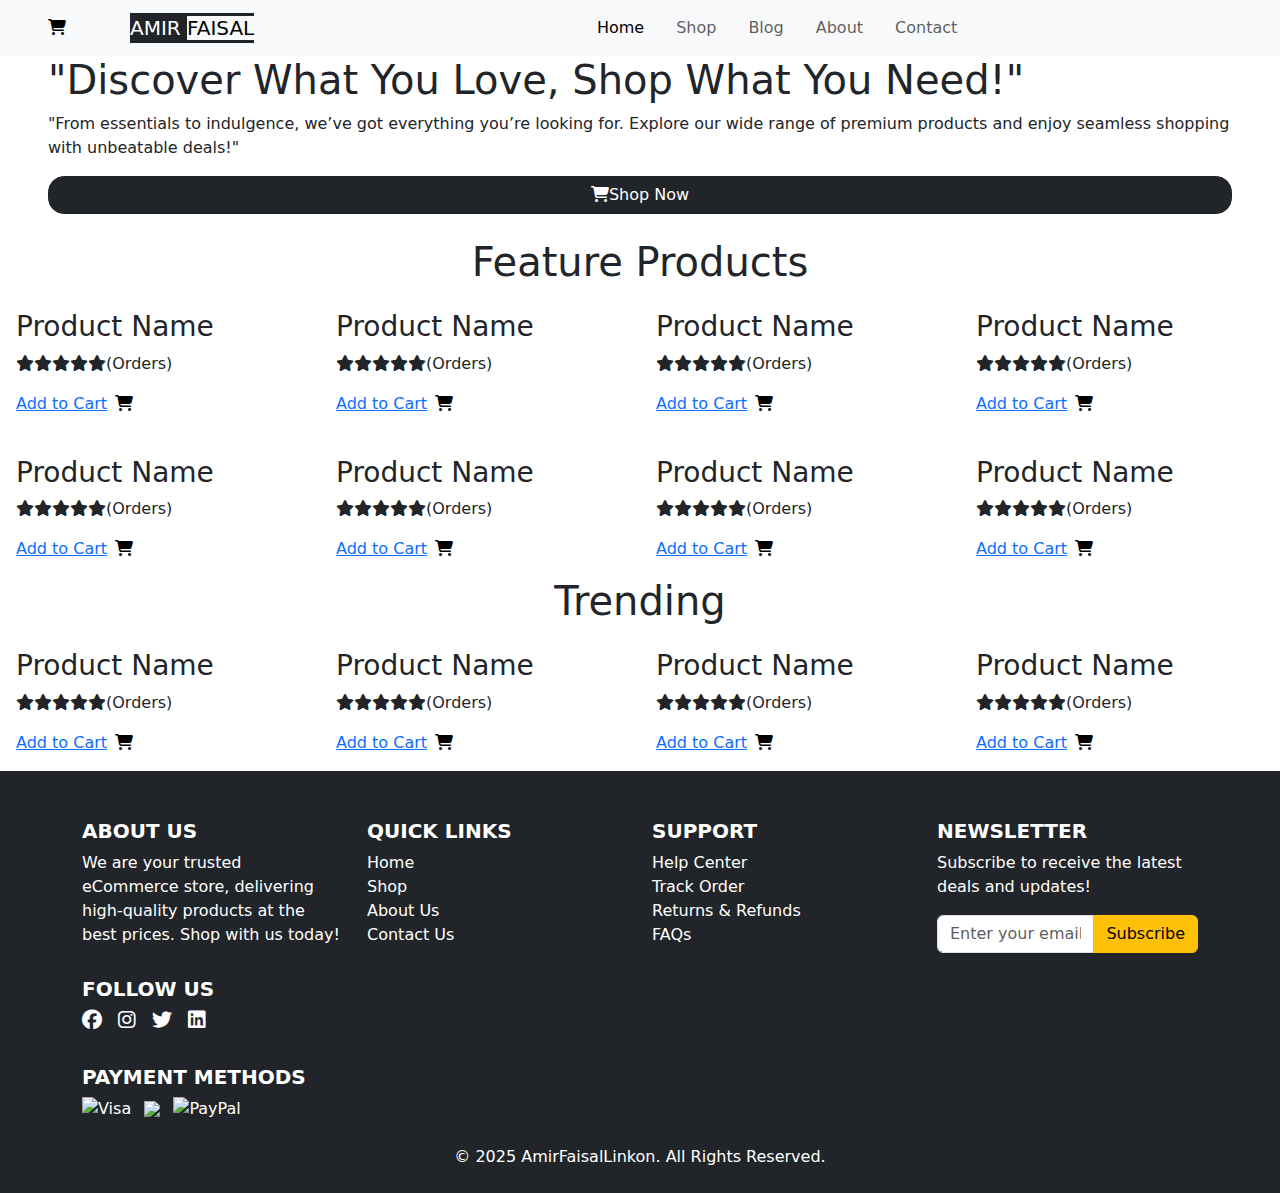
==== index.html @ 9a114ddc "Add files via upload" ====
<!DOCTYPE html>
<html lang="en">
<head>
    <meta charset="UTF-8">
    <meta name="viewport" content="width=device-width, initial-scale=1.0">
    <title>AMIR E-Commerce</title>
    <link rel="stylesheet" href="style.css">
    <link rel="stylesheet" href="media.css">
    <link href="https://cdn.jsdelivr.net/npm/bootstrap@5.3.3/dist/css/bootstrap.min.css" rel="stylesheet">
    <link rel="stylesheet" href="https://cdnjs.cloudflare.com/ajax/libs/font-awesome/6.7.2/css/all.min.css"/>
</head>
<body>
    <!-- navbar  -->
    <nav class="container-fluid navbar navbar-expand-sm bg-light sticky-top">
        <a id="shop" href=""><i class="fa-solid fa-cart-shopping text-black mx-5"></i></a>
        <div class="navbar-brand">
          <a class="nav-link text-bg-dark mx-3" href="index.html">AMIR <span class="text-bg-light">FAISAL</span></a>
        </div>
        <div class="container">
          <!-- Hamburger Icon for Small Screens -->
          <button class="navbar-toggler mx-3" type="button" data-bs-toggle="collapse" data-bs-target="#navbarNav" aria-controls="navbarNav" aria-expanded="false" aria-label="Toggle navigation">
            <span class="navbar-toggler-icon"></span>
          </button>
      
          <!-- Navbar Links -->
          <div class="collapse navbar-collapse" id="navbarNav">
            <ul class="navbar-nav d-flex justify-content-center container-fluid">
              <li class="nav-item mx-2">
                <a class="nav-link active" href="index.html">Home</a>
              </li>
              <li class="nav-item mx-2">
                <a class="nav-link" href="shop.html">Shop</a>
              </li>
              <li class="nav-item mx-2">
                <a class="nav-link" href="blog.html">Blog</a>
              </li>
              <li class="nav-item mx-2">
                <a class="nav-link" href="about.html">About</a>
              </li>
              <li class="nav-item mx-2">
                <a class="nav-link" href="contact.html">Contact</a>
              </li>
            </ul>
          </div>
        </div>
      </nav>
      <!-- main section  -->
      <main>
        <!-- hero section  -->
       <div class="hero container-fluid d-flex px-5">
        <div class="hero-info d-flex flex-column">
        <h1>"Discover What You Love, Shop What You Need!"</h1>
            <p>"From essentials to indulgence, we’ve got everything you’re looking for. Explore our wide range of premium products and enjoy seamless shopping with unbeatable deals!"</p>
            <a href="shop.html" class="btn btn-dark rounded-4"><i class="fa-solid fa-cart-shopping text-white"></i><span>Shop Now</span></a>
          </div>
            <img src="https://img.freepik.com/free-vector/commercial-label-with-big-sale-lettering-shopping-bag-banner_24877-56431.jpg" alt="">
       </div>
       <!-- Products Section  -->
       <div class="products">
          <div class="d-flex justify-content-center container-fluid pt-4"><h1 class="text-center">Feature Products</h1></div>
          <div class="feature-products container-fluid">
             <div class="row row-gap-2">
              <div class="col-xl-3 col-lg-4 col-md-6 col-12 d-flex container flex-column justify-content-center p-3">
                <img src="https://media.e-valy.com/cms/products/images/e701b6d6-b5fd-415c-8138-f733f087628c" alt="">
                <h3>Product Name</h3>
                <p><i class="fa-solid fa-star"></i><i class="fa-solid fa-star"></i><i class="fa-solid fa-star"></i><i class="fa-solid fa-star"></i><i class="fa-solid fa-star"></i><span>(Orders)</span></p>
                <a href="#">Add to Cart<i class="fa-solid fa-cart-shopping text-black mx-2"></i></a>
              </div>
              <div class="col-xl-3 col-lg-4 col-md-6 col-12 d-flex container flex-column justify-content-center p-3">
                <img src="https://media.e-valy.com/cms/products/images/e701b6d6-b5fd-415c-8138-f733f087628c" alt="">
                <h3>Product Name</h3>
                <p><i class="fa-solid fa-star"></i><i class="fa-solid fa-star"></i><i class="fa-solid fa-star"></i><i class="fa-solid fa-star"></i><i class="fa-solid fa-star"></i><span>(Orders)</span></p>
                <a href="#">Add to Cart<i class="fa-solid fa-cart-shopping text-black mx-2"></i></a>
              </div>
              <div class="col-xl-3 col-lg-4 col-md-6 col-12 d-flex container flex-column justify-content-center p-3">
                <img src="https://media.e-valy.com/cms/products/images/e701b6d6-b5fd-415c-8138-f733f087628c" alt="">
                <h3>Product Name</h3>
                <p><i class="fa-solid fa-star"></i><i class="fa-solid fa-star"></i><i class="fa-solid fa-star"></i><i class="fa-solid fa-star"></i><i class="fa-solid fa-star"></i><span>(Orders)</span></p>
                <a href="#">Add to Cart<i class="fa-solid fa-cart-shopping text-black mx-2"></i></a>
              </div>
              <div class="col-xl-3 col-lg-4 col-md-6 col-12 d-flex container flex-column justify-content-center p-3">
                <img src="https://media.e-valy.com/cms/products/images/e701b6d6-b5fd-415c-8138-f733f087628c" alt="">
                <h3>Product Name</h3>
                <p><i class="fa-solid fa-star"></i><i class="fa-solid fa-star"></i><i class="fa-solid fa-star"></i><i class="fa-solid fa-star"></i><i class="fa-solid fa-star"></i><span>(Orders)</span></p>
                <a href="#">Add to Cart<i class="fa-solid fa-cart-shopping text-black mx-2"></i></a>
              </div>
              <div class="col-xl-3 col-lg-4 col-md-6 col-12 d-flex container flex-column justify-content-center p-3">
                <img src="https://media.e-valy.com/cms/products/images/e701b6d6-b5fd-415c-8138-f733f087628c" alt="">
                <h3>Product Name</h3>
                <p><i class="fa-solid fa-star"></i><i class="fa-solid fa-star"></i><i class="fa-solid fa-star"></i><i class="fa-solid fa-star"></i><i class="fa-solid fa-star"></i><span>(Orders)</span></p>
                <a href="#">Add to Cart<i class="fa-solid fa-cart-shopping text-black mx-2"></i></a>
              </div>
              <div class="col-xl-3 col-lg-4 col-md-6 col-12 d-flex container flex-column justify-content-center p-3">
                <img src="https://media.e-valy.com/cms/products/images/e701b6d6-b5fd-415c-8138-f733f087628c" alt="">
                <h3>Product Name</h3>
                <p><i class="fa-solid fa-star"></i><i class="fa-solid fa-star"></i><i class="fa-solid fa-star"></i><i class="fa-solid fa-star"></i><i class="fa-solid fa-star"></i><span>(Orders)</span></p>
                <a href="#">Add to Cart<i class="fa-solid fa-cart-shopping text-black mx-2"></i></a>
              </div>
              <div class="col-xl-3 col-lg-4 col-md-6 col-12 d-flex container flex-column justify-content-center p-3">
                <img src="https://media.e-valy.com/cms/products/images/e701b6d6-b5fd-415c-8138-f733f087628c" alt="">
                <h3>Product Name</h3>
                <p><i class="fa-solid fa-star"></i><i class="fa-solid fa-star"></i><i class="fa-solid fa-star"></i><i class="fa-solid fa-star"></i><i class="fa-solid fa-star"></i><span>(Orders)</span></p>
                <a href="#">Add to Cart<i class="fa-solid fa-cart-shopping text-black mx-2"></i></a>
              </div>
              <div class="col-xl-3 col-lg-4 col-md-6 col-12 d-flex container flex-column justify-content-center p-3">
                <img src="https://media.e-valy.com/cms/products/images/e701b6d6-b5fd-415c-8138-f733f087628c" alt="">
                <h3>Product Name</h3>
                <p><i class="fa-solid fa-star"></i><i class="fa-solid fa-star"></i><i class="fa-solid fa-star"></i><i class="fa-solid fa-star"></i><i class="fa-solid fa-star"></i><span>(Orders)</span></p>
                <a href="#">Add to Cart<i class="fa-solid fa-cart-shopping text-black mx-2"></i></a>
              </div>
             </div>
          </div>
          <div class="d-flex justify-content-center container-fluid"><h1 class="text-center">Trending</h1></div>
          <div class="trending-products container-fluid">
            <div class="row">
              <div class="col-xl-3 col-lg-4 col-md-6 col-12 d-flex container flex-column justify-content-center p-3">
                <img src="https://media.e-valy.com/cms/products/images/e701b6d6-b5fd-415c-8138-f733f087628c" alt="">
                <h3>Product Name</h3>
                <p><i class="fa-solid fa-star"></i><i class="fa-solid fa-star"></i><i class="fa-solid fa-star"></i><i class="fa-solid fa-star"></i><i class="fa-solid fa-star"></i><span>(Orders)</span></p>
                <a href="#">Add to Cart<i class="fa-solid fa-cart-shopping text-black mx-2"></i></a>
              </div>
              <div class="col-xl-3 col-lg-4 col-md-6 col-12 d-flex container flex-column justify-content-center p-3">
                <img src="https://media.e-valy.com/cms/products/images/e701b6d6-b5fd-415c-8138-f733f087628c" alt="">
                <h3>Product Name</h3>
                <p><i class="fa-solid fa-star"></i><i class="fa-solid fa-star"></i><i class="fa-solid fa-star"></i><i class="fa-solid fa-star"></i><i class="fa-solid fa-star"></i><span>(Orders)</span></p>
                <a href="#">Add to Cart<i class="fa-solid fa-cart-shopping text-black mx-2"></i></a>
              </div>
              <div class="col-xl-3 col-lg-4 col-md-6 col-12 d-flex container flex-column justify-content-center p-3">
                <img src="https://media.e-valy.com/cms/products/images/e701b6d6-b5fd-415c-8138-f733f087628c" alt="">
                <h3>Product Name</h3>
                <p><i class="fa-solid fa-star"></i><i class="fa-solid fa-star"></i><i class="fa-solid fa-star"></i><i class="fa-solid fa-star"></i><i class="fa-solid fa-star"></i><span>(Orders)</span></p>
                <a href="#">Add to Cart<i class="fa-solid fa-cart-shopping text-black mx-2"></i></a>
              </div>
              <div class="col-xl-3 col-lg-4 col-md-6 col-12 d-flex container flex-column justify-content-center p-3">
                <img src="https://media.e-valy.com/cms/products/images/e701b6d6-b5fd-415c-8138-f733f087628c" alt="">
                <h3>Product Name</h3>
                <p><i class="fa-solid fa-star"></i><i class="fa-solid fa-star"></i><i class="fa-solid fa-star"></i><i class="fa-solid fa-star"></i><i class="fa-solid fa-star"></i><span>(Orders)</span></p>
                <a href="#">Add to Cart<i class="fa-solid fa-cart-shopping text-black mx-2"></i></a>
              </div>
              </div>
            </div>
       </div>
      </main>
      <!-- footer  -->
      <footer class="footer bg-dark text-white pt-5 pb-4">
        <div class="container">
          <div class="row">
            <!-- Company Info -->
            <div class="col-lg-3 mb-2">
              <h5 class="text-uppercase fw-bold">About Us</h5>
              <p>We are your trusted eCommerce store, delivering high-quality products at the best prices. Shop with us today!</p>
            </div>
      
            <!-- Navigation Links -->
            <div class="col-lg-3 mb-2">
              <h5 class="text-uppercase fw-bold">Quick Links</h5>
              <ul class="list-unstyled">
                <li><a href="#" class="text-white text-decoration-none">Home</a></li>
                <li><a href="#" class="text-white text-decoration-none">Shop</a></li>
                <li><a href="#" class="text-white text-decoration-none">About Us</a></li>
                <li><a href="#" class="text-white text-decoration-none">Contact Us</a></li>
              </ul>
            </div>
      
            <!-- Customer Support -->
            <div class="col-lg-3 mb-2">
              <h5 class="text-uppercase fw-bold">Support</h5>
              <ul class="list-unstyled">
                <li><a href="#" class="text-white text-decoration-none">Help Center</a></li>
                <li><a href="#" class="text-white text-decoration-none">Track Order</a></li>
                <li><a href="#" class="text-white text-decoration-none">Returns & Refunds</a></li>
                <li><a href="#" class="text-white text-decoration-none">FAQs</a></li>
              </ul>
            </div>
      
            <!-- Newsletter Subscription -->
            <div class="col-lg-3 mb-4">
              <h5 class="text-uppercase fw-bold">Newsletter</h5>
              <p>Subscribe to receive the latest deals and updates!</p>
              <form>
                <div class="input-group">
                  <input
                    type="email"
                    class="form-control"
                    placeholder="Enter your email"
                    required
                  />
                  <button class="btn btn-warning" type="submit">Subscribe</button>
                </div>
              </form>
            </div>
      
            <!-- Social Media Links -->
            <div class="col-lg-4 mb-4">
              <h5 class="text-uppercase fw-bold">Follow Us</h5>
              <div class="d-flex">
                <a href="#" class="text-white me-3"><i class="fab fa-facebook fa-lg"></i></a>
                <a href="#" class="text-white me-3"><i class="fab fa-instagram fa-lg"></i></a>
                <a href="#" class="text-white me-3"><i class="fab fa-twitter fa-lg"></i></a>
                <a href="#" class="text-white"><i class="fab fa-linkedin fa-lg"></i></a>
              </div>
            </div>
          </div>
      
          <!-- Payment Methods & Copyright -->
          <div class="row mt-2 payments">
            <div class="col-lg-4">
              <h5 class="text-uppercase fw-bold">Payment Methods</h5>
              <img src="https://encrypted-tbn0.gstatic.com/images?q=tbn:ANd9GcTZXFdRzoZRK1sBsDrGsXN_Tm8oHBs5B_YP6w&s" alt="Visa" class="me-2" />
              <img src="https://www.shutterstock.com/image-vector/vinnytsia-ukraine-september-04-2023-600nw-2357100277.jpg" class="me-2" />
              <img src="https://www.paypalobjects.com/marketing/web23/us/en/ppe/homepage-consumer/meta_size-all_v1.jpg" alt="PayPal" />
            </div>
            <div class="col-12 text-center">
              <p class="mb-0 mt-4">&copy; 2025 AmirFaisalLinkon. All Rights Reserved.</p>
            </div>
          </div>
        </div>
      </footer>
    <script src="script.js"></script>
    <script src="https://cdn.jsdelivr.net/npm/@popperjs/core@2.11.8/dist/umd/popper.min.js"></script>
    <script src="https://cdn.jsdelivr.net/npm/bootstrap@5.3.3/dist/js/bootstrap.min.js"></script>
</body>
</html>
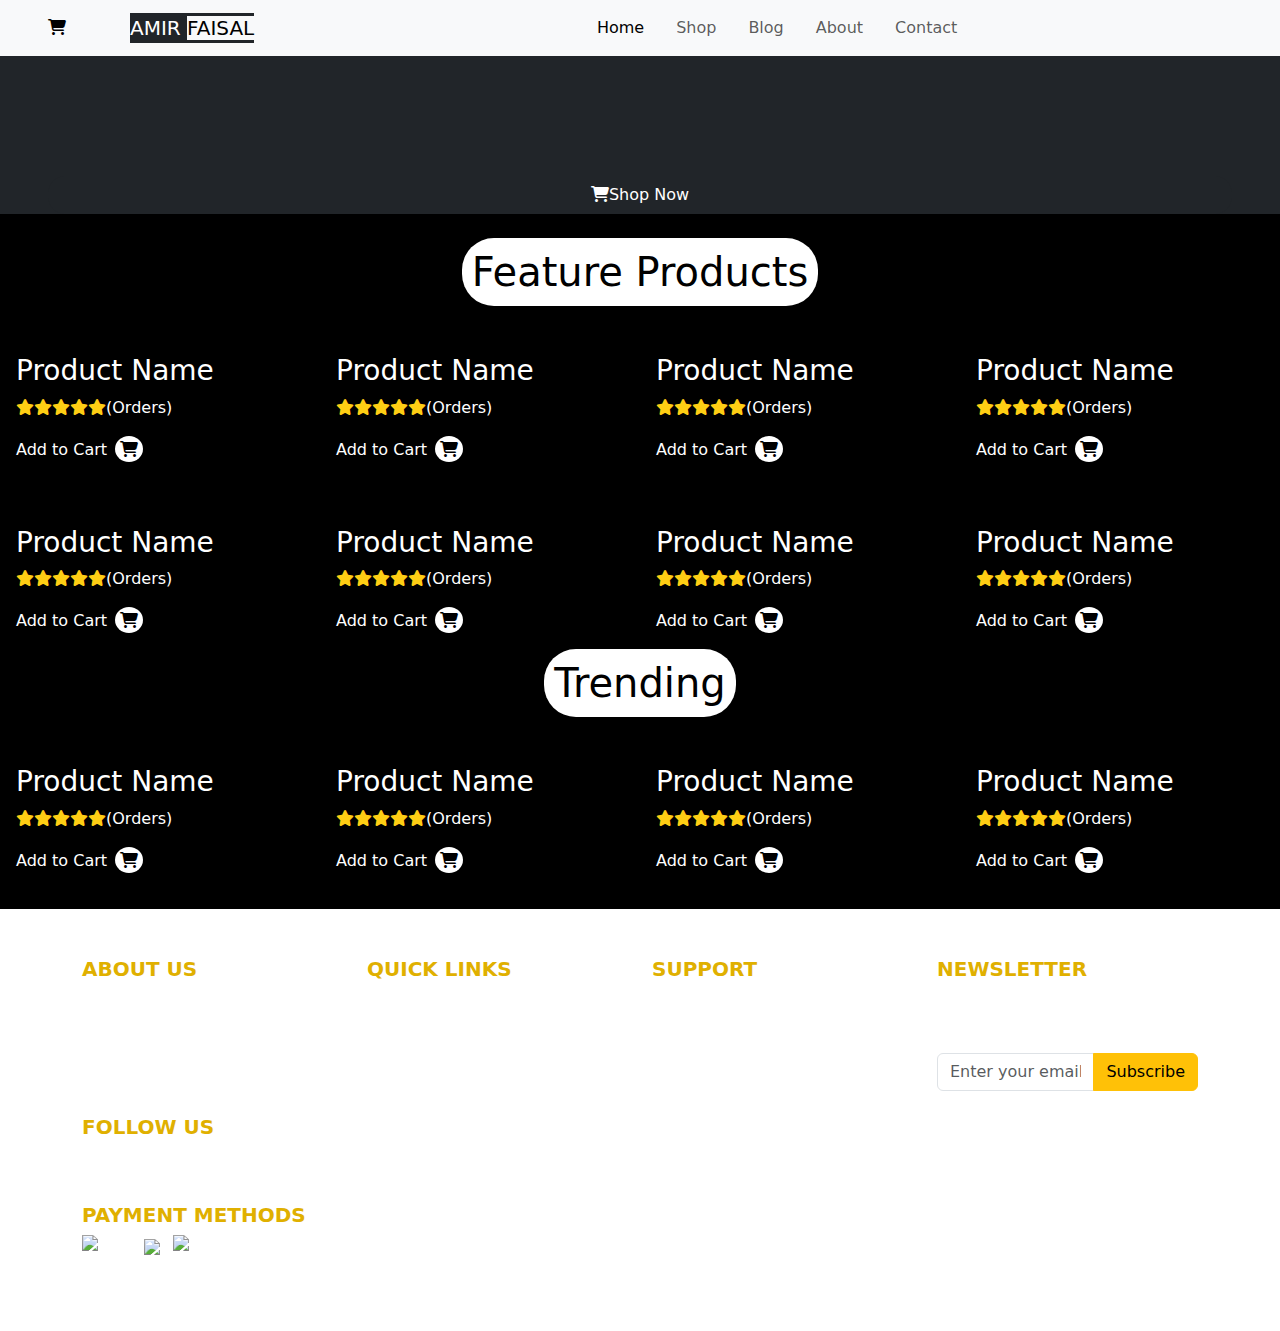
==== commit 5472f1b3: "Add files via upload" ====
--- a/index.html
+++ b/index.html
@@ -12,7 +12,7 @@
 <body>
     <!-- navbar  -->
     <nav class="container-fluid navbar navbar-expand-sm bg-light sticky-top">
-        <a id="shop" href=""><i class="fa-solid fa-cart-shopping text-black mx-5"></i></a>
+        <a id="shop" href="cart.html"><i class="fa-solid fa-cart-shopping text-black mx-5"></i></a>
         <div class="navbar-brand">
           <a class="nav-link text-bg-dark mx-3" href="index.html">AMIR <span class="text-bg-light">FAISAL</span></a>
         </div>
@@ -45,10 +45,10 @@
         </div>
       </nav>
       <!-- main section  -->
-      <main>
+      <main class="bg-dark">
         <!-- hero section  -->
-       <div class="hero container-fluid d-flex px-5">
-        <div class="hero-info d-flex flex-column">
+       <div class="heroh container-fluid d-flex px-5">
+        <div class="heroh-info d-flex flex-column">
         <h1>"Discover What You Love, Shop What You Need!"</h1>
             <p>"From essentials to indulgence, we’ve got everything you’re looking for. Explore our wide range of premium products and enjoy seamless shopping with unbeatable deals!"</p>
             <a href="shop.html" class="btn btn-dark rounded-4"><i class="fa-solid fa-cart-shopping text-white"></i><span>Shop Now</span></a>
@@ -61,78 +61,79 @@
           <div class="feature-products container-fluid">
              <div class="row row-gap-2">
               <div class="col-xl-3 col-lg-4 col-md-6 col-12 d-flex container flex-column justify-content-center p-3">
-                <img src="https://media.e-valy.com/cms/products/images/e701b6d6-b5fd-415c-8138-f733f087628c" alt="">
-                <h3>Product Name</h3>
-                <p><i class="fa-solid fa-star"></i><i class="fa-solid fa-star"></i><i class="fa-solid fa-star"></i><i class="fa-solid fa-star"></i><i class="fa-solid fa-star"></i><span>(Orders)</span></p>
-                <a href="#">Add to Cart<i class="fa-solid fa-cart-shopping text-black mx-2"></i></a>
-              </div>
-              <div class="col-xl-3 col-lg-4 col-md-6 col-12 d-flex container flex-column justify-content-center p-3">
-                <img src="https://media.e-valy.com/cms/products/images/e701b6d6-b5fd-415c-8138-f733f087628c" alt="">
-                <h3>Product Name</h3>
-                <p><i class="fa-solid fa-star"></i><i class="fa-solid fa-star"></i><i class="fa-solid fa-star"></i><i class="fa-solid fa-star"></i><i class="fa-solid fa-star"></i><span>(Orders)</span></p>
-                <a href="#">Add to Cart<i class="fa-solid fa-cart-shopping text-black mx-2"></i></a>
-              </div>
-              <div class="col-xl-3 col-lg-4 col-md-6 col-12 d-flex container flex-column justify-content-center p-3">
-                <img src="https://media.e-valy.com/cms/products/images/e701b6d6-b5fd-415c-8138-f733f087628c" alt="">
-                <h3>Product Name</h3>
-                <p><i class="fa-solid fa-star"></i><i class="fa-solid fa-star"></i><i class="fa-solid fa-star"></i><i class="fa-solid fa-star"></i><i class="fa-solid fa-star"></i><span>(Orders)</span></p>
-                <a href="#">Add to Cart<i class="fa-solid fa-cart-shopping text-black mx-2"></i></a>
-              </div>
-              <div class="col-xl-3 col-lg-4 col-md-6 col-12 d-flex container flex-column justify-content-center p-3">
-                <img src="https://media.e-valy.com/cms/products/images/e701b6d6-b5fd-415c-8138-f733f087628c" alt="">
-                <h3>Product Name</h3>
-                <p><i class="fa-solid fa-star"></i><i class="fa-solid fa-star"></i><i class="fa-solid fa-star"></i><i class="fa-solid fa-star"></i><i class="fa-solid fa-star"></i><span>(Orders)</span></p>
-                <a href="#">Add to Cart<i class="fa-solid fa-cart-shopping text-black mx-2"></i></a>
-              </div>
-              <div class="col-xl-3 col-lg-4 col-md-6 col-12 d-flex container flex-column justify-content-center p-3">
-                <img src="https://media.e-valy.com/cms/products/images/e701b6d6-b5fd-415c-8138-f733f087628c" alt="">
-                <h3>Product Name</h3>
-                <p><i class="fa-solid fa-star"></i><i class="fa-solid fa-star"></i><i class="fa-solid fa-star"></i><i class="fa-solid fa-star"></i><i class="fa-solid fa-star"></i><span>(Orders)</span></p>
-                <a href="#">Add to Cart<i class="fa-solid fa-cart-shopping text-black mx-2"></i></a>
-              </div>
-              <div class="col-xl-3 col-lg-4 col-md-6 col-12 d-flex container flex-column justify-content-center p-3">
-                <img src="https://media.e-valy.com/cms/products/images/e701b6d6-b5fd-415c-8138-f733f087628c" alt="">
-                <h3>Product Name</h3>
-                <p><i class="fa-solid fa-star"></i><i class="fa-solid fa-star"></i><i class="fa-solid fa-star"></i><i class="fa-solid fa-star"></i><i class="fa-solid fa-star"></i><span>(Orders)</span></p>
-                <a href="#">Add to Cart<i class="fa-solid fa-cart-shopping text-black mx-2"></i></a>
-              </div>
-              <div class="col-xl-3 col-lg-4 col-md-6 col-12 d-flex container flex-column justify-content-center p-3">
-                <img src="https://media.e-valy.com/cms/products/images/e701b6d6-b5fd-415c-8138-f733f087628c" alt="">
-                <h3>Product Name</h3>
-                <p><i class="fa-solid fa-star"></i><i class="fa-solid fa-star"></i><i class="fa-solid fa-star"></i><i class="fa-solid fa-star"></i><i class="fa-solid fa-star"></i><span>(Orders)</span></p>
-                <a href="#">Add to Cart<i class="fa-solid fa-cart-shopping text-black mx-2"></i></a>
-              </div>
-              <div class="col-xl-3 col-lg-4 col-md-6 col-12 d-flex container flex-column justify-content-center p-3">
-                <img src="https://media.e-valy.com/cms/products/images/e701b6d6-b5fd-415c-8138-f733f087628c" alt="">
+                <a href="product.html"><img src="https://media.e-valy.com/cms/products/images/e701b6d6-b5fd-415c-8138-f733f087628c" alt=""></a>
+                <h3>Product Name</h3>
+                <p><i class="fa-solid fa-star"></i><i class="fa-solid fa-star"></i><i class="fa-solid fa-star"></i><i class="fa-solid fa-star"></i><i class="fa-solid fa-star"></i><span>(Orders)</span></p>
+                <a href="#">Add to Cart<i class="fa-solid fa-cart-shopping text-black mx-2"></i></a>
+              </div>
+              <div class="col-xl-3 col-lg-4 col-md-6 col-12 d-flex container flex-column justify-content-center p-3">
+                <a href="product.html"><img src="https://media.e-valy.com/cms/products/images/e701b6d6-b5fd-415c-8138-f733f087628c" alt=""></a>
+                <h3>Product Name</h3>
+                <p><i class="fa-solid fa-star"></i><i class="fa-solid fa-star"></i><i class="fa-solid fa-star"></i><i class="fa-solid fa-star"></i><i class="fa-solid fa-star"></i><span>(Orders)</span></p>
+                <a href="#">Add to Cart<i class="fa-solid fa-cart-shopping text-black mx-2"></i></a>
+              </div>
+              <div class="col-xl-3 col-lg-4 col-md-6 col-12 d-flex container flex-column justify-content-center p-3">
+                <a href="product.html"><img src="https://media.e-valy.com/cms/products/images/e701b6d6-b5fd-415c-8138-f733f087628c" alt=""></a>
+                <h3>Product Name</h3>
+                <p><i class="fa-solid fa-star"></i><i class="fa-solid fa-star"></i><i class="fa-solid fa-star"></i><i class="fa-solid fa-star"></i><i class="fa-solid fa-star"></i><span>(Orders)</span></p>
+                <a href="#">Add to Cart<i class="fa-solid fa-cart-shopping text-black mx-2"></i></a>
+              </div>
+              <div class="col-xl-3 col-lg-4 col-md-6 col-12 d-flex container flex-column justify-content-center p-3">
+                <a href="product.html"><img src="https://media.e-valy.com/cms/products/images/e701b6d6-b5fd-415c-8138-f733f087628c" alt=""></a>
+                <h3>Product Name</h3>
+                <p><i class="fa-solid fa-star"></i><i class="fa-solid fa-star"></i><i class="fa-solid fa-star"></i><i class="fa-solid fa-star"></i><i class="fa-solid fa-star"></i><span>(Orders)</span></p>
+                <a href="#">Add to Cart<i class="fa-solid fa-cart-shopping text-black mx-2"></i></a>
+              </div>
+              <div class="col-xl-3 col-lg-4 col-md-6 col-12 d-flex container flex-column justify-content-center p-3">
+                <a href="product.html"><img src="https://media.e-valy.com/cms/products/images/e701b6d6-b5fd-415c-8138-f733f087628c" alt=""></a>
+                <h3>Product Name</h3>
+                <p><i class="fa-solid fa-star"></i><i class="fa-solid fa-star"></i><i class="fa-solid fa-star"></i><i class="fa-solid fa-star"></i><i class="fa-solid fa-star"></i><span>(Orders)</span></p>
+                <a href="#">Add to Cart<i class="fa-solid fa-cart-shopping text-black mx-2"></i></a>
+              </div>
+              <div class="col-xl-3 col-lg-4 col-md-6 col-12 d-flex container flex-column justify-content-center p-3">
+                <a href="product.html"><img src="https://media.e-valy.com/cms/products/images/e701b6d6-b5fd-415c-8138-f733f087628c" alt=""></a>
+                <h3>Product Name</h3>
+                <p><i class="fa-solid fa-star"></i><i class="fa-solid fa-star"></i><i class="fa-solid fa-star"></i><i class="fa-solid fa-star"></i><i class="fa-solid fa-star"></i><span>(Orders)</span></p>
+                <a href="#">Add to Cart<i class="fa-solid fa-cart-shopping text-black mx-2"></i></a>
+              </div>
+              <div class="col-xl-3 col-lg-4 col-md-6 col-12 d-flex container flex-column justify-content-center p-3">
+                <a href="product.html"><img src="https://media.e-valy.com/cms/products/images/e701b6d6-b5fd-415c-8138-f733f087628c" alt=""></a>
+                <h3>Product Name</h3>
+                <p><i class="fa-solid fa-star"></i><i class="fa-solid fa-star"></i><i class="fa-solid fa-star"></i><i class="fa-solid fa-star"></i><i class="fa-solid fa-star"></i><span>(Orders)</span></p>
+                <a href="#">Add to Cart<i class="fa-solid fa-cart-shopping text-black mx-2"></i></a>
+              </div>
+              <div class="col-xl-3 col-lg-4 col-md-6 col-12 d-flex container flex-column justify-content-center p-3">
+                <a href="product.html"><img src="https://media.e-valy.com/cms/products/images/e701b6d6-b5fd-415c-8138-f733f087628c" alt=""></a>
                 <h3>Product Name</h3>
                 <p><i class="fa-solid fa-star"></i><i class="fa-solid fa-star"></i><i class="fa-solid fa-star"></i><i class="fa-solid fa-star"></i><i class="fa-solid fa-star"></i><span>(Orders)</span></p>
                 <a href="#">Add to Cart<i class="fa-solid fa-cart-shopping text-black mx-2"></i></a>
               </div>
              </div>
           </div>
+          <!-- trending  -->
           <div class="d-flex justify-content-center container-fluid"><h1 class="text-center">Trending</h1></div>
           <div class="trending-products container-fluid">
             <div class="row">
               <div class="col-xl-3 col-lg-4 col-md-6 col-12 d-flex container flex-column justify-content-center p-3">
-                <img src="https://media.e-valy.com/cms/products/images/e701b6d6-b5fd-415c-8138-f733f087628c" alt="">
-                <h3>Product Name</h3>
-                <p><i class="fa-solid fa-star"></i><i class="fa-solid fa-star"></i><i class="fa-solid fa-star"></i><i class="fa-solid fa-star"></i><i class="fa-solid fa-star"></i><span>(Orders)</span></p>
-                <a href="#">Add to Cart<i class="fa-solid fa-cart-shopping text-black mx-2"></i></a>
-              </div>
-              <div class="col-xl-3 col-lg-4 col-md-6 col-12 d-flex container flex-column justify-content-center p-3">
-                <img src="https://media.e-valy.com/cms/products/images/e701b6d6-b5fd-415c-8138-f733f087628c" alt="">
-                <h3>Product Name</h3>
-                <p><i class="fa-solid fa-star"></i><i class="fa-solid fa-star"></i><i class="fa-solid fa-star"></i><i class="fa-solid fa-star"></i><i class="fa-solid fa-star"></i><span>(Orders)</span></p>
-                <a href="#">Add to Cart<i class="fa-solid fa-cart-shopping text-black mx-2"></i></a>
-              </div>
-              <div class="col-xl-3 col-lg-4 col-md-6 col-12 d-flex container flex-column justify-content-center p-3">
-                <img src="https://media.e-valy.com/cms/products/images/e701b6d6-b5fd-415c-8138-f733f087628c" alt="">
-                <h3>Product Name</h3>
-                <p><i class="fa-solid fa-star"></i><i class="fa-solid fa-star"></i><i class="fa-solid fa-star"></i><i class="fa-solid fa-star"></i><i class="fa-solid fa-star"></i><span>(Orders)</span></p>
-                <a href="#">Add to Cart<i class="fa-solid fa-cart-shopping text-black mx-2"></i></a>
-              </div>
-              <div class="col-xl-3 col-lg-4 col-md-6 col-12 d-flex container flex-column justify-content-center p-3">
-                <img src="https://media.e-valy.com/cms/products/images/e701b6d6-b5fd-415c-8138-f733f087628c" alt="">
+                <a href="product.html"><img src="https://media.e-valy.com/cms/products/images/e701b6d6-b5fd-415c-8138-f733f087628c" alt=""></a>
+                <h3>Product Name</h3>
+                <p><i class="fa-solid fa-star"></i><i class="fa-solid fa-star"></i><i class="fa-solid fa-star"></i><i class="fa-solid fa-star"></i><i class="fa-solid fa-star"></i><span>(Orders)</span></p>
+                <a href="#">Add to Cart<i class="fa-solid fa-cart-shopping text-black mx-2"></i></a>
+              </div>
+              <div class="col-xl-3 col-lg-4 col-md-6 col-12 d-flex container flex-column justify-content-center p-3">
+                <a href="product.html"><img src="https://media.e-valy.com/cms/products/images/e701b6d6-b5fd-415c-8138-f733f087628c" alt=""></a>
+                <h3>Product Name</h3>
+                <p><i class="fa-solid fa-star"></i><i class="fa-solid fa-star"></i><i class="fa-solid fa-star"></i><i class="fa-solid fa-star"></i><i class="fa-solid fa-star"></i><span>(Orders)</span></p>
+                <a href="#">Add to Cart<i class="fa-solid fa-cart-shopping text-black mx-2"></i></a>
+              </div>
+              <div class="col-xl-3 col-lg-4 col-md-6 col-12 d-flex container flex-column justify-content-center p-3">
+                <a href="product.html"><img src="https://media.e-valy.com/cms/products/images/e701b6d6-b5fd-415c-8138-f733f087628c" alt=""></a>
+                <h3>Product Name</h3>
+                <p><i class="fa-solid fa-star"></i><i class="fa-solid fa-star"></i><i class="fa-solid fa-star"></i><i class="fa-solid fa-star"></i><i class="fa-solid fa-star"></i><span>(Orders)</span></p>
+                <a href="#">Add to Cart<i class="fa-solid fa-cart-shopping text-black mx-2"></i></a>
+              </div>
+              <div class="col-xl-3 col-lg-4 col-md-6 col-12 d-flex container flex-column justify-content-center p-3">
+                <a href="product.html"><img src="https://media.e-valy.com/cms/products/images/e701b6d6-b5fd-415c-8138-f733f087628c" alt=""></a>
                 <h3>Product Name</h3>
                 <p><i class="fa-solid fa-star"></i><i class="fa-solid fa-star"></i><i class="fa-solid fa-star"></i><i class="fa-solid fa-star"></i><i class="fa-solid fa-star"></i><span>(Orders)</span></p>
                 <a href="#">Add to Cart<i class="fa-solid fa-cart-shopping text-black mx-2"></i></a>
@@ -142,7 +143,7 @@
        </div>
       </main>
       <!-- footer  -->
-      <footer class="footer bg-dark text-white pt-5 pb-4">
+      <footer class="footer text-white pt-5 pb-4">
         <div class="container">
           <div class="row">
             <!-- Company Info -->
--- a/style.css
+++ b/style.css
@@ -0,0 +1,59 @@
+ /* body  */
+ body{
+   background-color: #e0b000;
+ }
+/* payments   */
+.payments img{
+    height: 20px;
+ }
+ /* hero  */
+ .hero{
+   align-items: center;
+   justify-content: space-between;
+   background-color: #FECE14;
+ }
+ .hero-info{
+  width: 55vw;
+ }
+ .hero-info .btn{
+   width: 200px;
+  }
+  .hero-info .btn span{
+   padding-left: 10px;
+  }
+ .hero img{
+  height: 500px;
+ }
+ /* product section  */
+ .products{
+   background-color:black;
+   color: white;
+   padding-bottom: 20px;
+ }
+ .products h1{
+   background-color: white;
+   color: black;
+   padding: 10px;
+   display: inline-block;
+   border-radius: 2rem;
+ }
+ .products .row img{
+   height: 300px;
+   padding-bottom: 10px;
+ }
+ .products a{
+   text-decoration: none;
+   color: white;
+ }
+ .products a i{
+   background-color: white;
+   padding: 5px;
+   border-radius: 50%;
+ }
+ .fa-star{
+   color: #FECE14;
+ }
+ /* footer  */
+ footer h5{
+    color: #e0b000;
+ }--- a/media.css
+++ b/media.css
@@ -0,0 +1,34 @@
+@media(min-width:1200px){
+    .hero{
+        height: 100vh;
+    }
+}
+@media(max-width:1050px){
+    .hero img{
+        height: 400px;
+
+    }
+}
+@media(max-width:800px){
+    .hero{
+        flex-direction: column;
+
+    }
+    .hero-info{
+        text-align: center;
+        margin: 30px auto;
+        width: auto;
+    }
+    .hero-info .btn{
+        align-self: center;
+    }
+}
+@media(max-width:450px){
+    .hero-info{
+        padding: 0;
+        width: auto;
+    }
+    .hero img{
+      height: 300px;
+    }
+}
